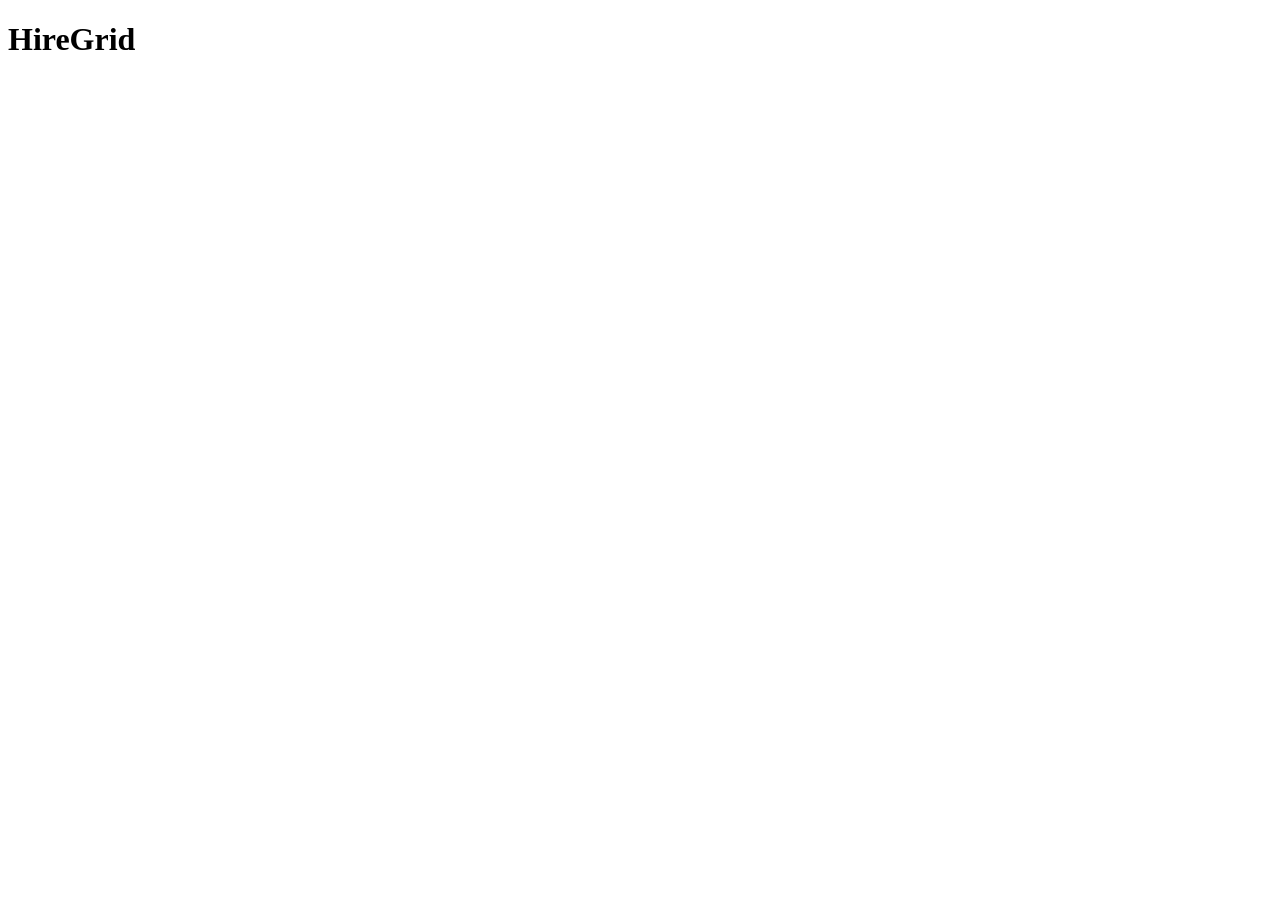
==== index.html @ acf0601b "First Commit" ====
<!DOCTYPE html>
<html lang="en">
<head>
    <meta charset="UTF-8">
    <meta name="viewport" content="width=\, initial-scale=1.0">
    <title>Document</title>
</head>
<body>
    <header>
        <h1>HireGrid</h1>
    </header>

</body>
</html>
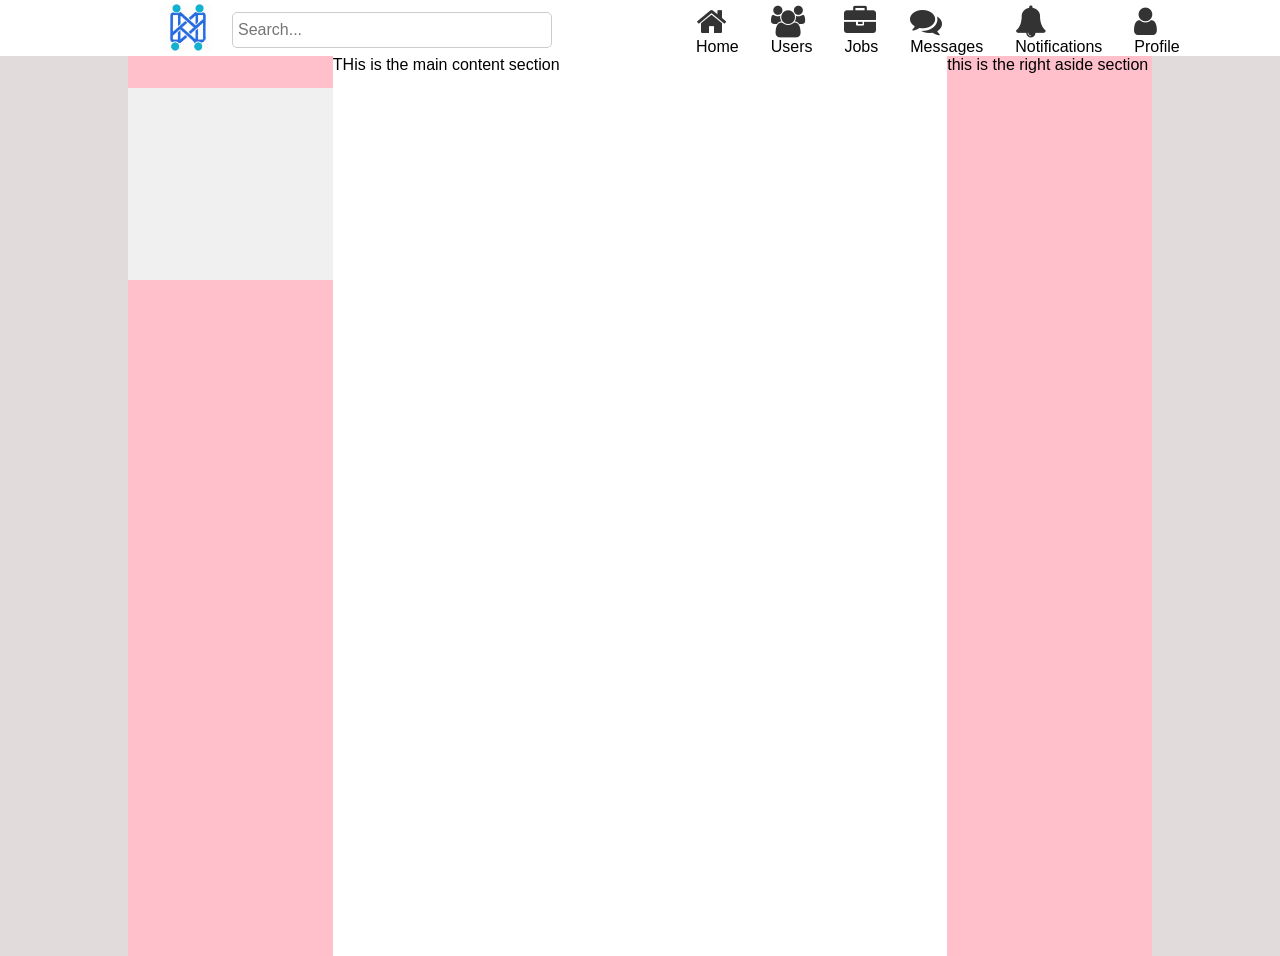
==== commit b602e79e: "Made header and partition the main into 3 part" ====
--- a/index.html
+++ b/index.html
@@ -3,12 +3,60 @@
 <head>
     <meta charset="UTF-8">
     <meta name="viewport" content="width=\, initial-scale=1.0">
-    <title>Document</title>
+    <title>HireGrid</title>
+
+<link rel="stylesheet" href="https://cdnjs.cloudflare.com/ajax/libs/font-awesome/4.7.0/css/font-awesome.min.css">
+
+    <link rel="stylesheet" href="styles.css">
 </head>
 <body>
-    <header>
-        <h1>HireGrid</h1>
+    <header class="header">   
+        <nav class="navBar">    
+
+            <img alt="logo" src="files/mainLogo.png" class="leftnav" id="mainLogo">
+            
+            <div class="leftnav" id="searchBar">
+                <input type="text" placeholder="Search...">
+            </div>
+
+            <div class="rightnav" id="home"> 
+
+                    <ul class="navList">
+                        <li class="Icon"><span class="fa fa-home fa-2x"></span>Home</li>
+                        <li class="Icon"><span class="fa fa-users fa-2x"></span>Users</li>
+                        <li class="Icon"><span class="fa fa-briefcase fa-2x"></span>Jobs</li>
+                        <li class="Icon"><span class="fa fa-comments fa-2x"></span>Messages</li>
+                        <li class="Icon"><span class="fa fa-bell fa-2x"></span>Notifications</li>
+                        <li class="Icon"><span class="fa fa-user fa-2x"></span>Profile</li>
+                    </ul>    
+            </div>
+        </nav>
     </header>
 
+    <main class="main">
+        <div class="content">
+            
+            <!-- Left Part Asisde -->
+            <aside class="leftAside">
+                <div class="profileCard">
+                    
+                </div>  
+            </aside>    
+
+            <!-- Main Content -->
+
+           <section class="mainContent">
+            THis is the main content section
+            </section> 
+
+
+
+
+        <!-- right Side -->
+
+        <aside class="rightAside">
+            this is the right aside section
+        </aside>
+    </main>
 </body>
 </html>
--- a/styles.css
+++ b/styles.css
@@ -0,0 +1,127 @@
+* {
+    /* height: 100vh; */
+    font-family: Arial, sans-serif;
+    margin: 0;
+    /* background-color: #333; */
+}
+.header{
+    background-color: white;
+    margin: 0;
+    display: flex;
+    text-align: center;
+    height: 3.5rem;
+}
+
+
+/* header Styles */
+.navBar {
+    margin-left: 10rem;
+    display: inline-block;
+    text-decoration: none;
+    display: flex;
+    cursor: pointer;
+}
+
+.leftnav {
+    margin: 1rem;
+    margin-right: 8rem;
+    display: inline-block;
+    text-decoration: none;
+    /* display: flex; */
+    cursor: pointer;
+}
+#mainLogo {
+    height: 3rem;
+    margin: 0.25rem;
+}
+#searchBar {
+    display: flex;
+    width: 20rem;
+    margin-top: 0.73rem;
+    
+
+}
+#searchBar input {
+    width: 100%;
+    height: 1.5rem;
+    padding: 5px;
+    font-size: 16px;
+    border: 1px solid #ccc;
+    border-radius: 5px;
+}
+
+.rightnav {
+    margin-top: 0.4rem;
+    cursor: pointer;
+}
+.navList {
+    display: flex;
+    list-style-type: none;
+    margin: 0;
+    padding: 0;
+}
+
+.Icon {
+    margin-left: 1rem;
+    margin-right: 1rem;
+    display: inline-block;
+    align-items: center;
+}
+
+.fa-home, .fa-users, .fa-briefcase, .fa-comments, .fa-bell, .fa-user {
+    color: #333;
+    display: flex;
+}
+
+
+
+
+/* Main Style */
+
+.main {
+    background-color: #e2dbdb;
+    height: 100vh;
+
+}
+
+.content{
+    margin-top: 2rem;
+    display: flex;
+    width: 80%;
+    height: 100%;
+    /* background-color: grey; */
+    margin: auto;
+}
+
+.leftAside {
+    background-color: pink;
+    width: 20%;
+    height: 100%;
+    float: left;
+
+}
+
+.rightAside {
+    background-color: pink;
+    width: 20%;
+    height: 100%;
+    float: right;
+}
+
+
+.mainContent {
+    background-color: #fff;
+    width: 60%;
+    height: 100%;
+    float: left;
+}
+
+.profileCard {
+    background-color: #f0f0f0;
+    width: 100%;
+    height: 10rem;
+    margin-top: 2rem;
+    display: flex;
+    align-items: center;
+    padding: 1rem;
+}
